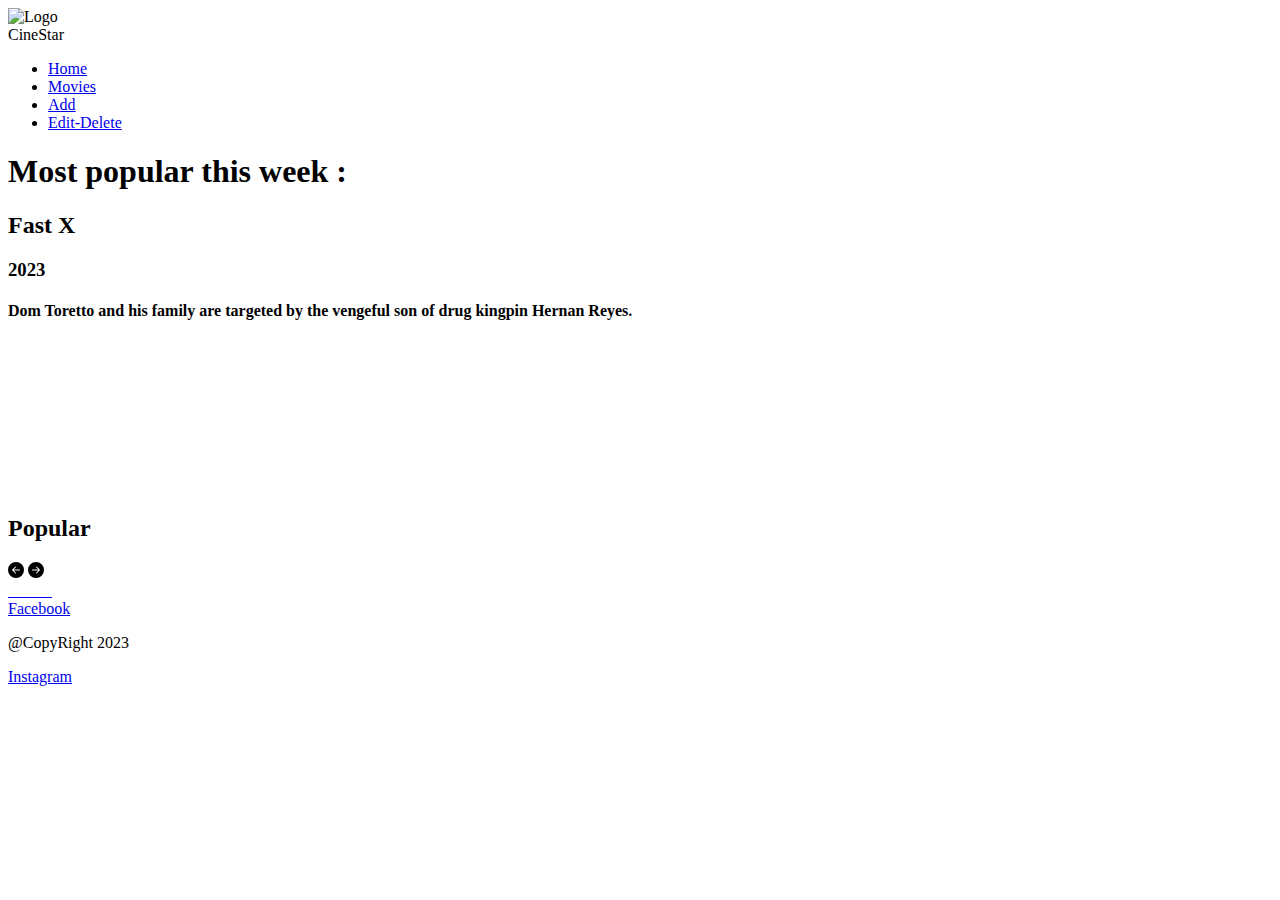
==== index.html @ 8d1f2ba5 "Update" ====
<!DOCTYPE html>
<html lang="en">
  <head>
    <meta charset="UTF-8" />
    <meta http-equiv="X-UA-Compatible" content="IE=edge" />
    <meta name="viewport" content="width=device-width, inital-scale=1" />
    <link rel="stylesheet" href="index.css" />
    <link rel="stylesheet" href="navbar/nav.css" />
    <link rel="stylesheet" href="footer/footer.style.css" />
    <title>movies</title>
  </head>
  <body>
    <nav class="navbar">
      <div class="container-nav-bar">
        <div class="sub-container">
          <div>
            <img class="logo" src="/pictures/cinema-logo.png" alt="Logo" />
          </div>
          <div class="title">CineStar</div>
        </div>
        <div class="select-nav-bar">
          <ul class="nav-bar-list">
            <li><a href="index.html"> Home </a></li>
            <li><a href="/movies/movies.html">Movies </a></li>

            <li><a href="/Add/add/add.html">Add </a></li>
            <li><a href="/Add/edit/edit.html">Edit-Delete </a></li>
          </ul>
        </div>
      </div>
    </nav>
    <div class="container">
      <div class="filmul-saptamanii" id="filmul-saptamanii">
        <div class="video-filmul-saptamanii">
          <div class="filmul-saptamanii-informatii overlay">
            <h1 class="titlul-filmul-saptamanii">Most popular this week :</h1>
            <h2>Fast X</h2>
            <h3>2023</h3>
            <h4 class="descriere-filmul-saptamanii">
              Dom Toretto and his family are targeted by the vengeful son of
              drug kingpin Hernan Reyes.
            </h4>
          </div>

          <video
            id="video-ul-saptamanii"
            src="videos/y2mate.is - FAST X Final Trailer-eoOaKN4qCKw-1080pp-1695547629.mp4"
            autoplay
            muted
          ></video>
        </div>
      </div>
      <div class="popular-movies">
        <h2>Popular</h2>
        <svg
          class="bi bi-chevron-left"
          xmlns="http://www.w3.org/2000/svg"
          width="16"
          height="16"
          fill="currentColor"
          class="bi bi-arrow-left-circle-fill"
          viewBox="0 0 16 16"
        >
          <path
            d="M8 0a8 8 0 1 0 0 16A8 8 0 0 0 8 0zm3.5 7.5a.5.5 0 0 1 0 1H5.707l2.147 2.146a.5.5 0 0 1-.708.708l-3-3a.5.5 0 0 1 0-.708l3-3a.5.5 0 1 1 .708.708L5.707 7.5H11.5z"
          />
        </svg>
        <svg
          class="bi bi-chevron-right"
          xmlns="http://www.w3.org/2000/svg"
          width="16"
          height="16"
          fill="currentColor"
          class="bi bi-arrow-right-circle-fill"
          viewBox="0 0 16 16"
        >
          <path
            d="M8 0a8 8 0 1 1 0 16A8 8 0 0 1 8 0zM4.5 7.5a.5.5 0 0 0 0 1h5.793l-2.147 2.146a.5.5 0 0 0 .708.708l3-3a.5.5 0 0 0 0-.708l-3-3a.5.5 0 1 0-.708.708L10.293 7.5H4.5z"
          />
        </svg>
        <div class="cards">
          <a href="#" class="card">
            <img
              src="https://image.tmdb.org/t/p/w185/kdM24KINoAVK9wjCtDJCkdffEpc.jpg"
              alt=""
              class="poster"
            />
          </a>
          <a href="#" class="card">
            <img
              src="https://image.tmdb.org/t/p/w185/do9InU7vjt0xpraElOss6R1Tml6.jpg"
              alt=""
              class="poster"
            />
          </a>
          <a href="#" class="card">
            <img
              src="https://image.tmdb.org/t/p/w185/laCJxobHoPVaLQTKxc14Y2zV64J.jpg"
              alt=""
              class="poster"
            />
          </a>
          <a href="#" class="card">
            <img
              src="https://image.tmdb.org/t/p/w185/Af4bXE63pVsb2FtbW8uYIyPBadD.jpg"
              alt=""
              class="poster"
            />
          </a>
          <a href="#" class="card">
            <img
              src="https://image.tmdb.org/t/p/w185/k37axEHszFP9WOVvbozxF0r7X7g.jpg"
              alt=""
              class="poster"
            />
          </a>
          <a href="#" class="card">
            <img
              src="https://image.tmdb.org/t/p/w185/8Vt6mWEReuy4Of61Lnj5Xj704m8.jpg"
              alt=""
              class="poster"
            />
          </a>
          <a href="#" class="card">
            <img
              src="https://image.tmdb.org/t/p/w185/kuf6dutpsT0vSVehic3EZIqkOBt.jpg"
              alt=""
              class="poster"
            />
          </a>
          <a href="#" class="card">
            <img
              src="https://image.tmdb.org/t/p/w185/nOrnzHn9SCF6JTXfX02eSPyAAXL.jpg"
              alt=""
              class="poster"
            />
          </a>
          <a href="#" class="card">
            <img
              src="https://image.tmdb.org/t/p/w185/5xeNPGbM8ImVdJACUoGpXT8Pxx3.jpg"
              alt=""
              class="poster"
            />
          </a>
          <a href="#" class="card">
            <img
              src="https://image.tmdb.org/t/p/w185/ifOqT5SmA4ANjmyEacLw3KAFKUd.jpg"
              alt=""
              class="poster"
            />
          </a>
          <a href="#" class="card">
            <img
              src="https://image.tmdb.org/t/p/w185/vB8o2p4ETnrfiWEgVxHmHWP9yRl.jpg"
              alt=""
              class="poster"
            />
          </a>
          <a href="#" class="card">
            <img
              src="https://image.tmdb.org/t/p/w185/yGz88hNPcHUJkUx7MPm0Ue6GZt7.jpg"
              alt=""
              class="poster"
            />
          </a>
        </div>
      </div>
    </div>
    <footer class="footer">
      <div class="footer-content">
        <div class="contact">
          <div><a href="#">Facebook</a></div>

          <p>@CopyRight 2023</p>
          <div><a href="#"> Instagram</a></div>
        </div>
      </div>
    </footer>

    <script src="./home.js"></script>
  </body>
</html>

<!--             src="https://www.youtube.com/shorts/d1dY4XLY3sk" -->

<!-- <iframe
            width="560"
            height="315"
            src="https://www.youtube.com/embed/PfOX_3JK2Fc?si=uxkP7L9ZT9gV452r"
            title="YouTube video player"
            frameborder="0"
            allow="accelerometer; autoplay; clipboard-write; encrypted-media; gyroscope; picture-in-picture; web-share"
            allowfullscreen
          ></iframe> -->
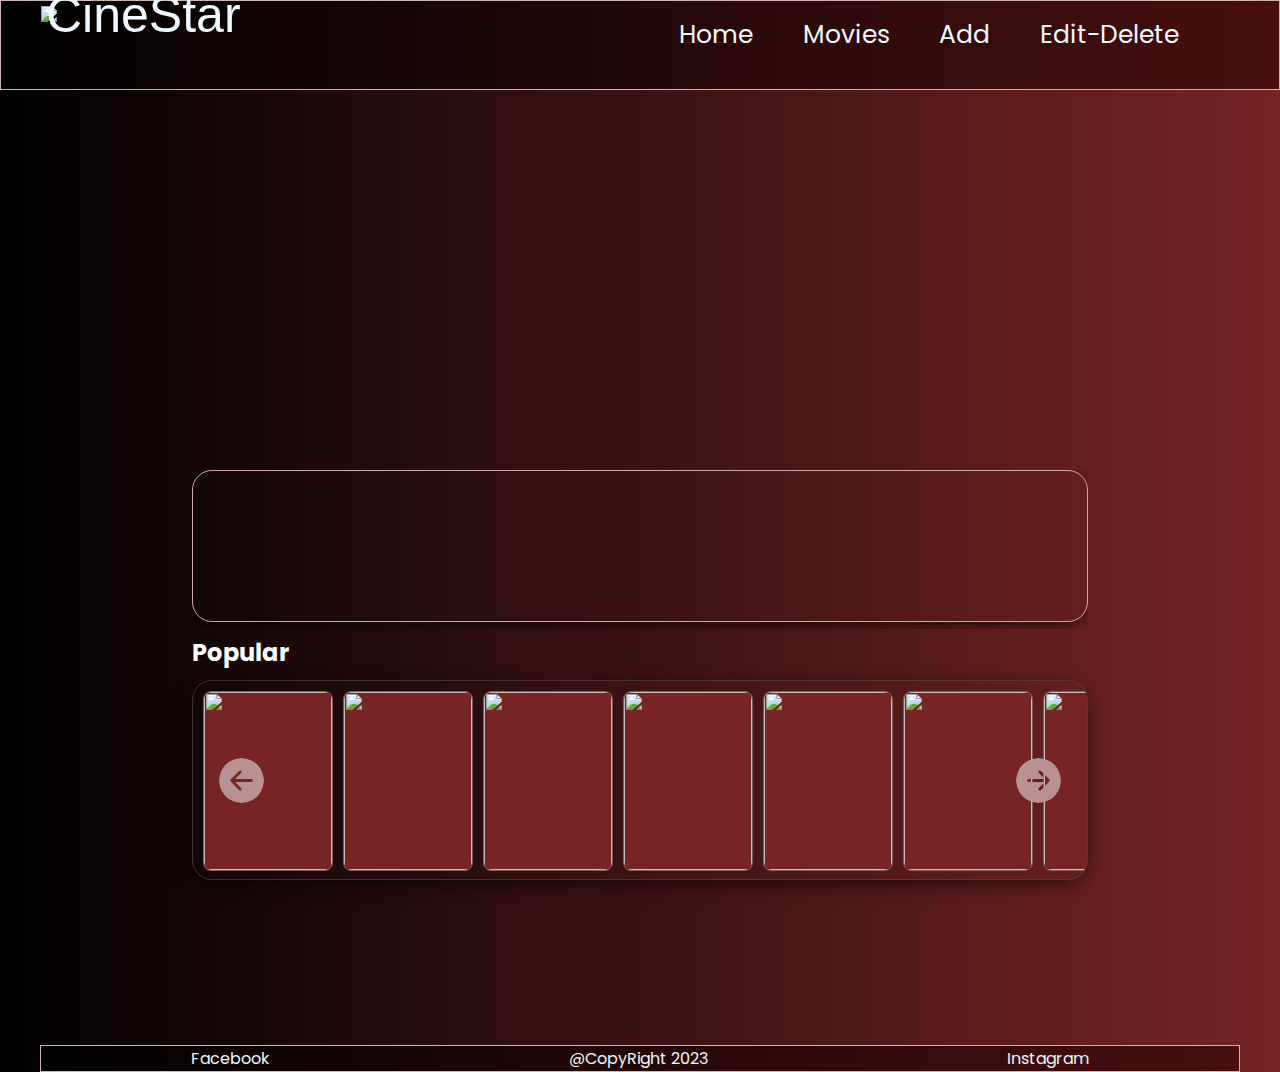
==== commit 1596119f: "Update" ====
--- a/index.html
+++ b/index.html
@@ -4,9 +4,9 @@
     <meta charset="UTF-8" />
     <meta http-equiv="X-UA-Compatible" content="IE=edge" />
     <meta name="viewport" content="width=device-width, inital-scale=1" />
-    <link rel="stylesheet" href="index.css" />
-    <link rel="stylesheet" href="navbar/nav.css" />
-    <link rel="stylesheet" href="footer/footer.style.css" />
+    <link rel="stylesheet" href="/index.css" />
+    <link rel="stylesheet" href="/nav.css" />
+    <link rel="stylesheet" href="/footer.style.css" />
     <title>movies</title>
   </head>
   <body>
@@ -21,10 +21,10 @@
         <div class="select-nav-bar">
           <ul class="nav-bar-list">
             <li><a href="index.html"> Home </a></li>
-            <li><a href="/movies/movies.html">Movies </a></li>
+            <li><a href="/movies.html">Movies </a></li>
 
-            <li><a href="/Add/add/add.html">Add </a></li>
-            <li><a href="/Add/edit/edit.html">Edit-Delete </a></li>
+            <li><a href="/add.html">Add </a></li>
+            <li><a href="/edit.html">Edit-Delete </a></li>
           </ul>
         </div>
       </div>
--- a/index.css
+++ b/index.css
@@ -0,0 +1,184 @@
+@import url('https://fonts.googleapis.com/css2?family=Poppins:wght@100&display=swap');
+*{
+    padding: 0%;
+    margin: 0%;
+    box-sizing: border-box;
+}
+body {
+    width: 100%;
+    height: 100vh;
+    background: linear-gradient( to right, #000,#762424);
+    font-family: 'Poppins', sans-serif;
+    display: flex;
+    align-items: center;
+    justify-content: center;
+    flex-direction: column;
+    position: relative;
+}
+.container{
+    width: 70%;
+    height: 90%;
+    display: flex;
+    justify-content: center;
+    flex-direction: column;
+    margin-top: 50px;
+    position: absolute;
+}
+
+.filmul-saptamanii{
+    width: 100%;
+    height: 100%;
+    cursor: pointer;
+    margin-top: 400px;
+    
+}
+.video-filmul-saptamanii {
+    position: relative;
+    width: 100%;
+    overflow: hidden;
+}
+#video-ul-saptamanii {
+    width: 100%;
+    height: 100%;
+    border: 1px solid #cfa9a9;
+    border-radius: 20px;
+    box-shadow: 0px 5px 25px -8px #000;
+    
+}
+.filmul-saptamanii-informatii{
+    display: flex;
+    justify-content: flex-start;
+    flex-direction: column;
+    position: absolute;
+    width: 100%;
+    height: 100%;
+    
+    color:#fff;
+    padding: 16px;
+   
+    
+}
+.overlay{
+    position:absolute;
+    left: 0;
+    right:0;
+    bottom:0;
+    padding: 1rem;
+    background-color: #762424;
+    filter: opacity(70%);
+    height: 100%;
+    max-height: 100%;
+    transform: translateY(101%);
+    transition: transform 0.3% ease-in;
+   border-radius: 20px;
+}
+.video-filmul-saptamanii:hover .overlay{
+    transform: translateY(0);
+}
+.bi-chevron-left{
+    position: absolute;
+    top:50%;
+    left:3%;
+    width: 45px;
+    height: 45px;
+    
+    color: #b89292;
+    display: flex;
+    align-items: center;
+    justify-content: center;
+    border-radius: 50%;
+    font-size: 12px;
+    cursor: pointer;
+    transition: .3s linear;
+    z-index: 9999999;
+
+}
+
+.bi-chevron-right{
+    position: absolute;
+    top:50%;
+    right: 3%;
+    width: 45px;
+    height: 45px;
+    
+    color: #b89292;
+    display: flex;
+    align-items: center;
+    justify-content: center;
+    border-radius: 50%;
+    font-size: 12px;
+    cursor: pointer;
+    transition: .3s linear;
+    z-index: 9999999;
+}
+.popular-movies{
+    position: relative;
+    width: 100%;
+    height: 100%;
+    color:#fff;
+}
+.popular-movies .cards{
+    position: relative;
+    width: 100%;
+    height: 200px;
+    border: 1px solid #554747a9;
+    border-radius: 20px;
+    box-shadow: 0px 5px 25px -8px #000;
+    margin-top: 10px;
+    display: flex;
+    overflow-x: scroll;
+    padding: 10px;
+    overflow: hidden;
+    scroll-behavior: smooth;
+}
+.popular-movies .cards::-webkit-scrollbar{
+    display: none;
+}
+.popular-movies .cards .card{
+    position: relative;
+    min-width: 130px;
+    height: 180px;
+    border: 1px solid #805b5b ;
+    border-radius: 8px;
+    margin-right: 10px;
+    background-color: #762424;
+
+    transition: .3s linear;
+}
+.popular-movies .cards .card .poster{
+    width:100%;
+    height: 100%;
+    border-radius: 8px;
+    position: relative;
+}
+.footer{
+    position: absolute;
+    margin-top: 95%;
+    width: max-content;
+}
+.contact{
+    background: linear-gradient(to right, #000000, #470f0f);
+    border: 1px solid #cdb4b4;
+    font-family: 'Poppins', sans-serif;
+}
+
+@media only screen and (min-width: 1024px) and (max-width: 3000px) {
+}
+@media only screen and (min-width: 738px) and (max-width: 1023px) {
+} 
+@media only screen and (min-width: 467px) and (max-width: 737px) {
+
+}
+@media only screen and (min-width: 300px) and (max-width: 467px) {
+    body {
+        width: 200vh;
+        height: 100vh;
+        background: linear-gradient( to right, #000,#762424);
+        font-family: 'Poppins', sans-serif;
+        display: flex;
+        align-items: center;
+        justify-content: center;
+        flex-direction: column;
+        position: relative;
+    }
+}--- a/nav.css
+++ b/nav.css
@@ -0,0 +1,62 @@
+.navbar {
+  width: 100%;
+  height: 10%;
+  position: fixed;
+  top: 0;
+  left: 0;
+  background: linear-gradient(to right, #000000, #470f0f);
+  border: 1px solid #cdb4b4;
+  position: absolute;
+}
+.title {
+  color: aliceblue;
+  /* color: #e00b00; */
+  margin-left: 45px;
+  padding-top: 25px;
+}
+.container-nav-bar {
+  width: 1200px;
+  display: flex;
+  justify-content: space-between;
+}
+
+.logo {
+  height: 100px;
+  width: 110x;
+  margin-left: 40px;
+  margin-top: 5px;
+}
+
+.nav-bar-list {
+  display: flex;
+  justify-content: space-evenly;
+  width: 600px;
+  position: absolute;
+  right: 50px;
+  font-size: 25px;
+  margin-top: 15px;
+  text-decoration: none;
+}
+
+.nav-bar-list > li {
+  list-style-type: none;
+}
+
+a {
+  text-decoration-line: none;
+
+  color: aliceblue;
+}
+
+.sub-container {
+  /* display: flex; */
+  /* justify-content: flex-start; */
+  display: block;
+  align-content: center;
+}
+
+.title {
+  font-size: 50px;
+  font-family: "Gill Sans", "Gill Sans MT", Calibri, "Trebuchet MS", sans-serif;
+  margin-top: -70px;
+}
--- a/footer.style.css
+++ b/footer.style.css
@@ -0,0 +1,17 @@
+
+ .content {
+   
+    background: linear-gradient(to right, #000000, #470f0f);
+    border: 1px solid #cdb4b4;
+    width: 100%;
+
+ }
+
+.contact {
+    display: flex;
+    justify-content: space-around;
+    align-items: center;
+    width: 1200px;
+    margin: auto;
+    color: aliceblue;
+}
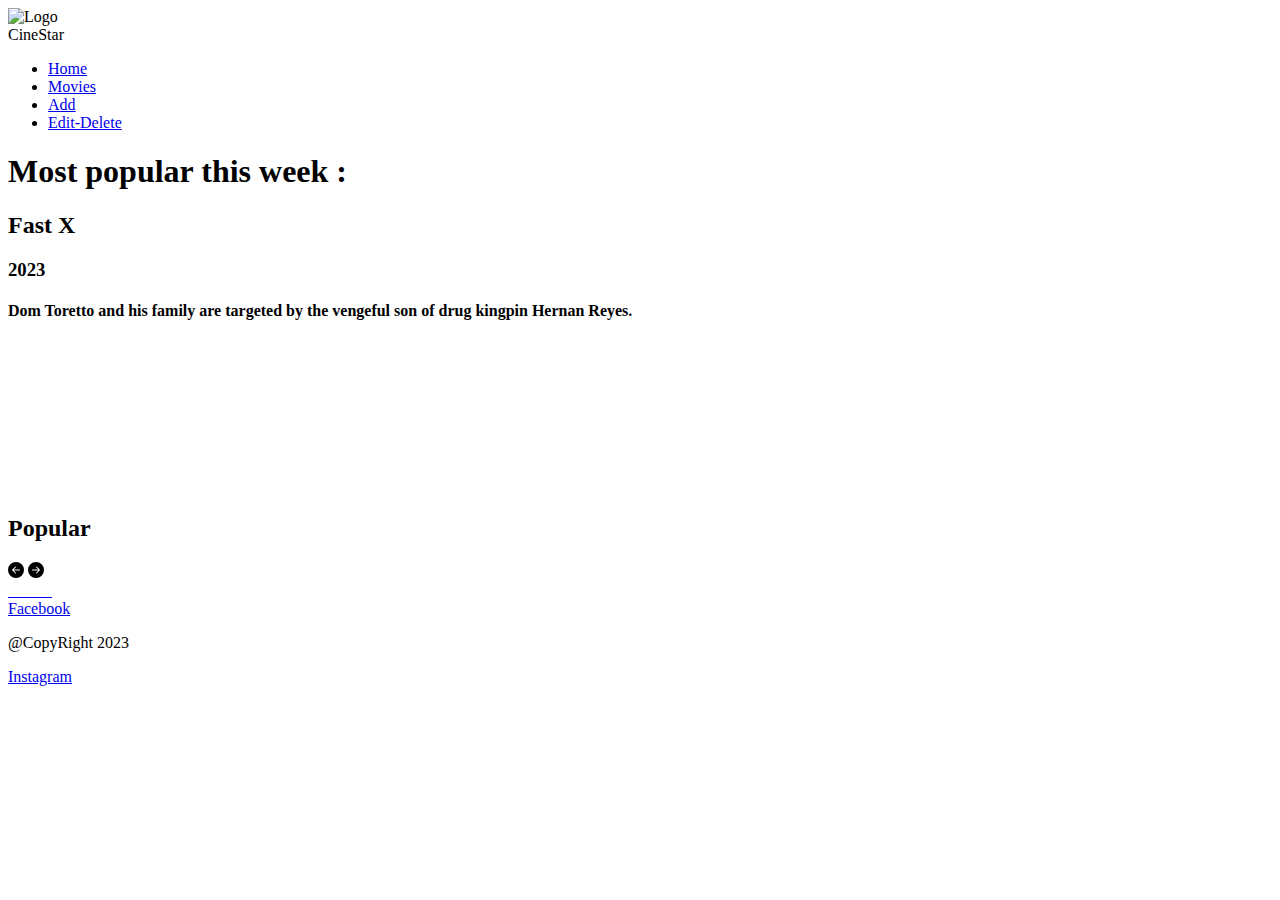
==== commit 4be6089c: "Update" ====
--- a/index.html
+++ b/index.html
@@ -4,17 +4,18 @@
     <meta charset="UTF-8" />
     <meta http-equiv="X-UA-Compatible" content="IE=edge" />
     <meta name="viewport" content="width=device-width, inital-scale=1" />
-    <link rel="stylesheet" href="/index.css" />
-    <link rel="stylesheet" href="/nav.css" />
-    <link rel="stylesheet" href="/footer.style.css" />
-    <title>movies</title>
+    <base href="https://rusteacmihai.github.io/Proiect-Movies/" />
+    <link rel="stylesheet" href="index.css" />
+    <link rel="stylesheet" href="nav.css" />
+    <link rel="stylesheet" href="footer.style.css" />
+    <title>Movies</title>
   </head>
   <body>
     <nav class="navbar">
       <div class="container-nav-bar">
         <div class="sub-container">
           <div>
-            <img class="logo" src="/pictures/cinema-logo.png" alt="Logo" />
+            <img class="logo" src="pictures/cinema-logo.png" alt="Logo" />
           </div>
           <div class="title">CineStar</div>
         </div>
